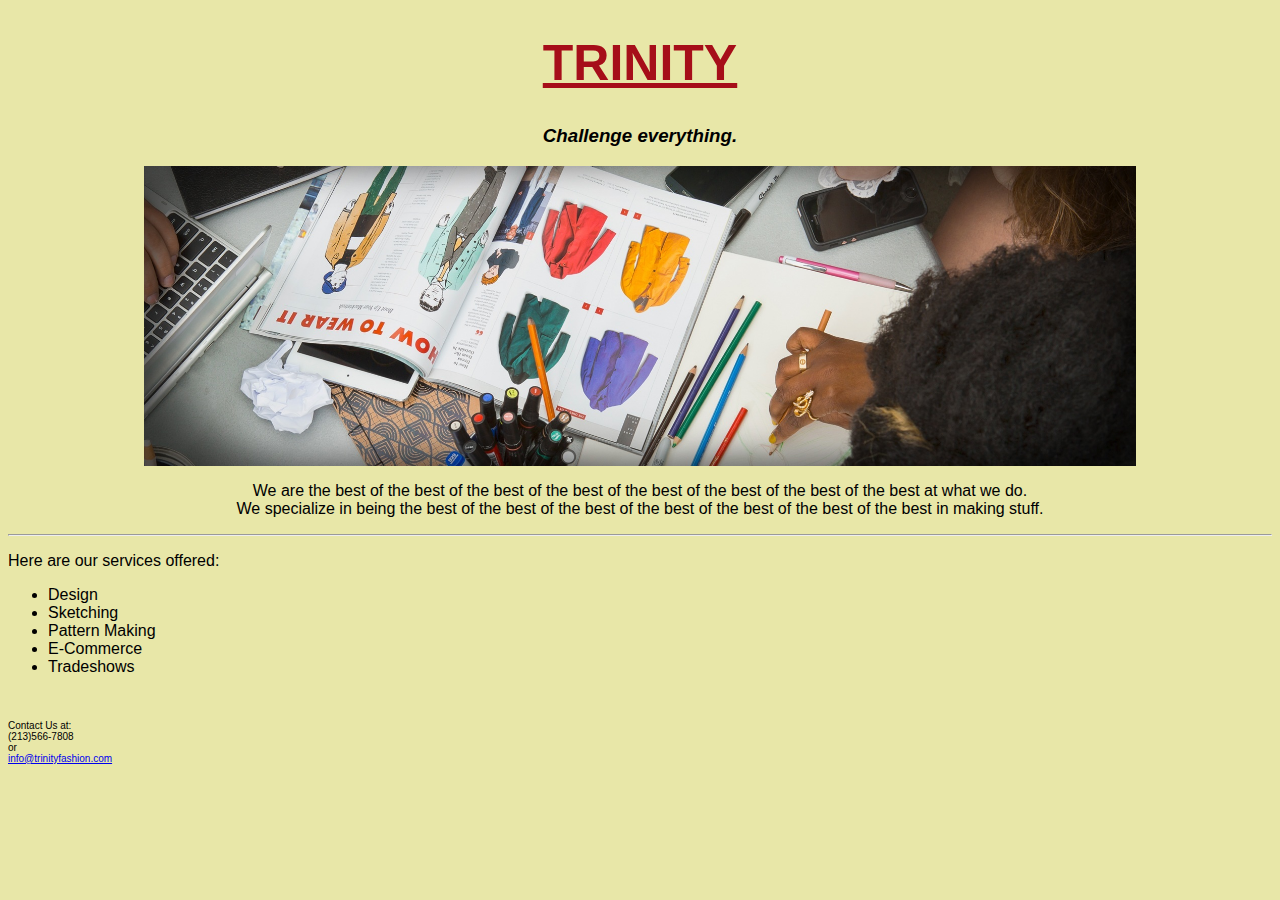
==== unit_3/index.html @ f0937a68 "new unit 3 stuffs" ====
<!DOCTYPE html>
<html>
<head>
	<title>TRINITY</title>
	<link rel="stylesheet" type="text/css" href="css/main.css">
</head>
<body>

	<h1>TRINITY</h1>
	<h3 id="slogan">Challenge everything.</h3>
	<p class="center">
		<img src="images/image1.jpg" height="300" alt="Trinity is Fashion" title="Trinity Fashion" align=middle>
	</p>
	<p id="information">
		We are the best of the best of the best of the best of the best of the best of the best of the best at what we do.<br>
		We specialize in being the best of the best of the best of the best of the best of the best of the best in making stuff.
	</p>
	<hr>
	<p>Here are our services offered:</p>
	<ul>
		<li>Design</li>
		<li>Sketching</li>
		<li>Pattern Making</li>
		<li>E-Commerce</li>
		<li>Tradeshows</li>
	</ul>
	<br>
	<p id="contact">
	Contact Us at:<br>
	(213)566-7808<br>
	or<br>
	<a href="info@trinityfashion.com">info@trinityfashion.com</a>

	</p>

</body>
</html>
---- unit_3/css/main.css ----
h1 {font-size: 50px;
	font-weight:bolder;
	text-align:center;
	text-decoration: underline;
	color:#A60E19;}

body {font-family:Helvetica, sans-serif;
		background-color: #E8E7A8}

#slogan {text-align:center;
		font-style: italic;}

#information {text-align:center}

.center {text-align:center;}

#contact {font-size: 10px;
			font-family:;}
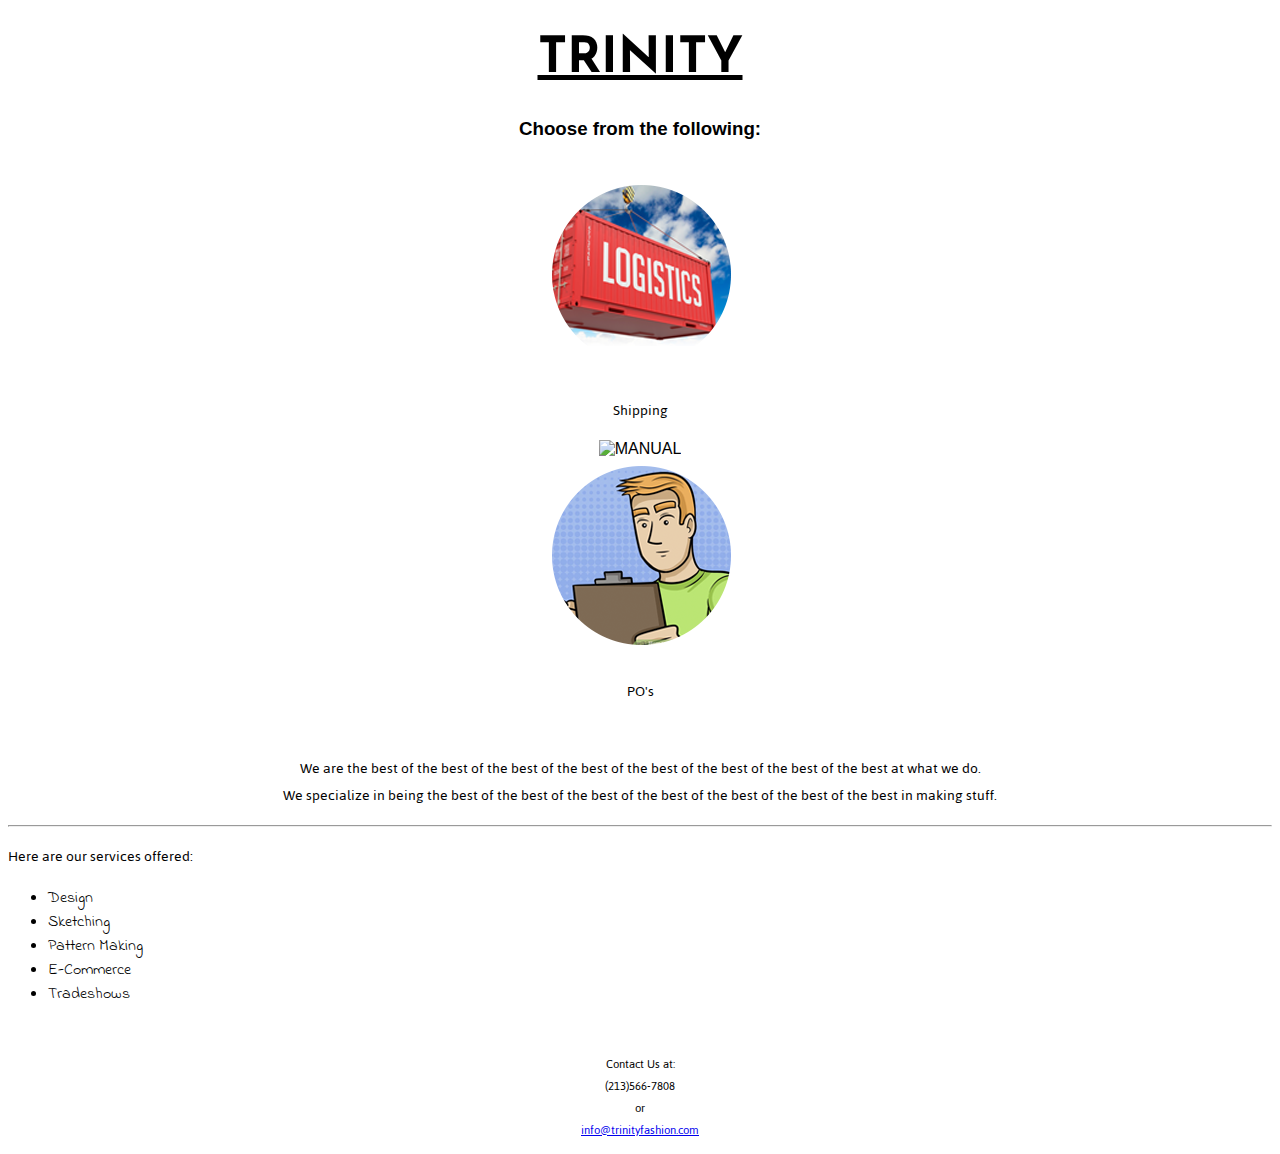
==== commit f2531e33: "lotsa changes" ====
--- a/unit_3/index.html
+++ b/unit_3/index.html
@@ -7,10 +7,19 @@
 <body>
 
 	<h1>TRINITY</h1>
-	<h3 id="slogan">Challenge everything.</h3>
-	<p class="center">
-		<img src="images/image1.jpg" height="300" alt="Trinity is Fashion" title="Trinity Fashion" align=middle>
-	</p>
+	<h3 id="tools">Choose from the following:</h3>
+	<div class="images">
+		<div href"http://www.google.com">
+			<img src="images/logistics.png" alt="logistics" title="Logistics" >
+			<p>Shipping</p>
+		</div>
+		<div href"http://www.google.com">
+			<img src="images/manual.png" height="" alt="MANUAL" title="MANUAL">
+		</div>
+		<div href"http://www.google.com">
+			<img src="images/po.png" height="" alt="Orders" title="Orders"><p>PO's</p>
+		</div>
+	</div>
 	<p id="information">
 		We are the best of the best of the best of the best of the best of the best of the best of the best at what we do.<br>
 		We specialize in being the best of the best of the best of the best of the best of the best of the best in making stuff.
--- a/unit_3/css/main.css
+++ b/unit_3/css/main.css
@@ -1,18 +1,29 @@
+@import 'https://fonts.googleapis.com/css?family=Indie+Flower|Jaldi|Josefin+Sans';
+
 h1 {font-size: 50px;
 	font-weight:bolder;
 	text-align:center;
 	text-decoration: underline;
-	color:#A60E19;}
+	color: black;
+font-family: 'Josefin Sans', sans-serif;}
 
-body {font-family:Helvetica, sans-serif;
-		background-color: #E8E7A8}
+body {font-family: Helvetica, sans-serif;
+		background-color: white}
 
-#slogan {text-align:center;
-		font-style: italic;}
+p {font-family: 'Jaldi', helvetica, sans-serif}
+
+li{font-family: 'Indie Flower', cursive;}
+
+#tools {text-align:center;
+		font-style: bold;}
 
 #information {text-align:center}
 
-.center {text-align:center;}
+.images {text-align:center;
+		display: inline;
+         padding: 15px;
+     }
 
-#contact {font-size: 10px;
-			font-family:;}+#contact {font-size: 13px;
+			font-family:;
+			text-align:center;}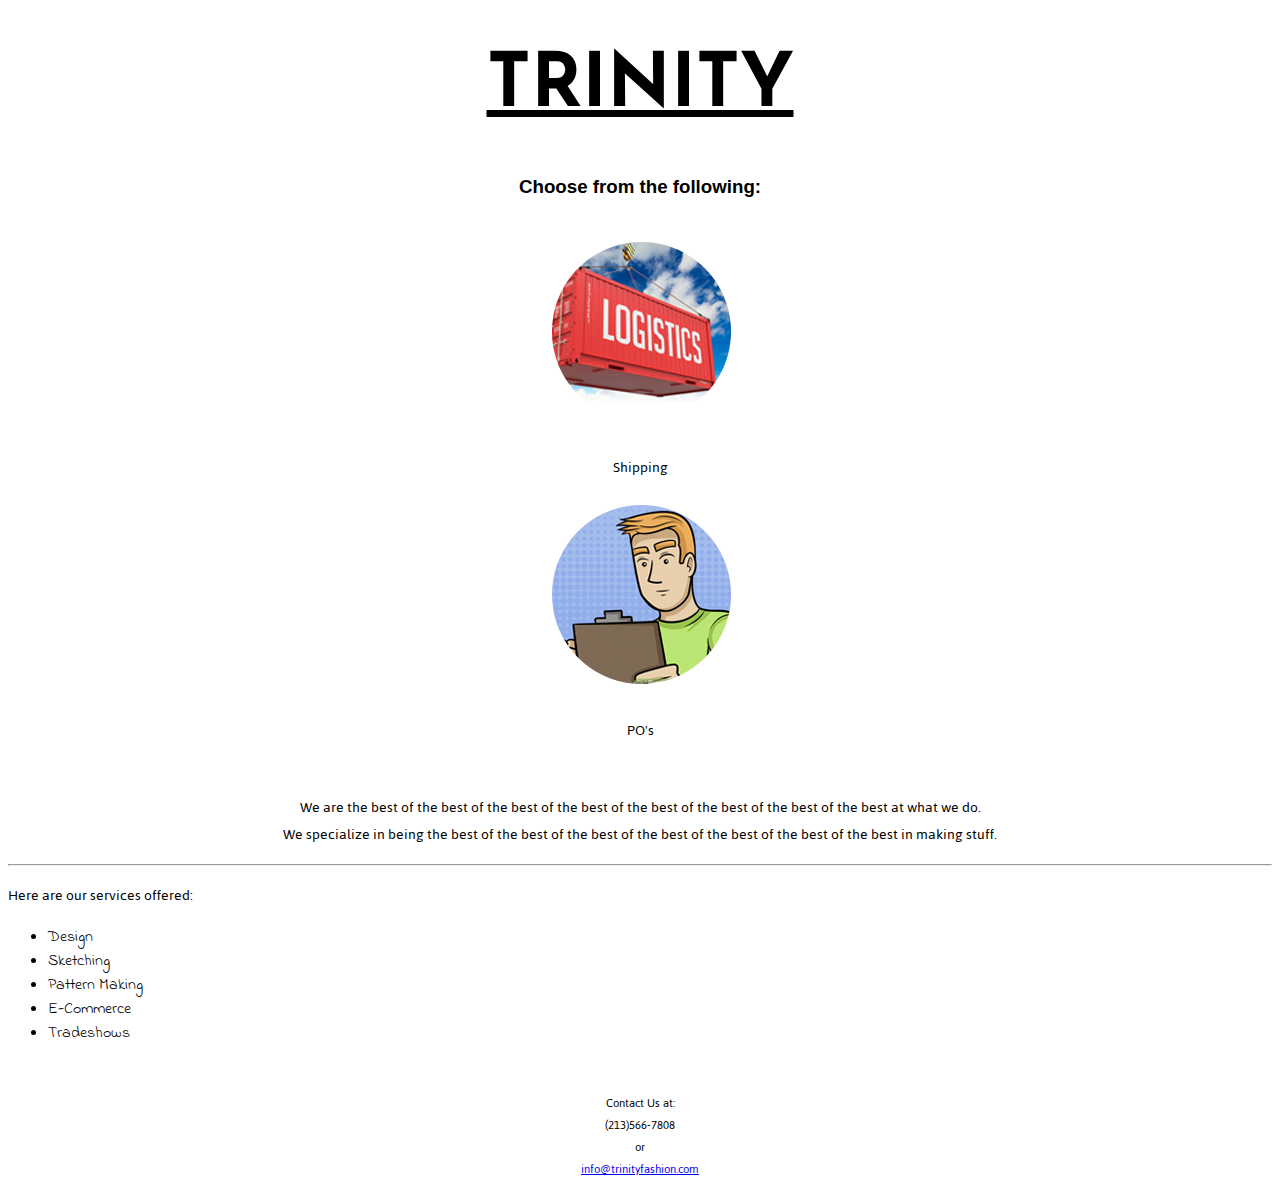
==== commit 47ac6bf8: "fonts" ====
--- a/unit_3/index.html
+++ b/unit_3/index.html
@@ -12,9 +12,6 @@
 		<div href"http://www.google.com">
 			<img src="images/logistics.png" alt="logistics" title="Logistics" >
 			<p>Shipping</p>
-		</div>
-		<div href"http://www.google.com">
-			<img src="images/manual.png" height="" alt="MANUAL" title="MANUAL">
 		</div>
 		<div href"http://www.google.com">
 			<img src="images/po.png" height="" alt="Orders" title="Orders"><p>PO's</p>
--- a/unit_3/css/main.css
+++ b/unit_3/css/main.css
@@ -1,6 +1,6 @@
 @import 'https://fonts.googleapis.com/css?family=Indie+Flower|Jaldi|Josefin+Sans';
 
-h1 {font-size: 50px;
+h1 {font-size: 75px;
 	font-weight:bolder;
 	text-align:center;
 	text-decoration: underline;
